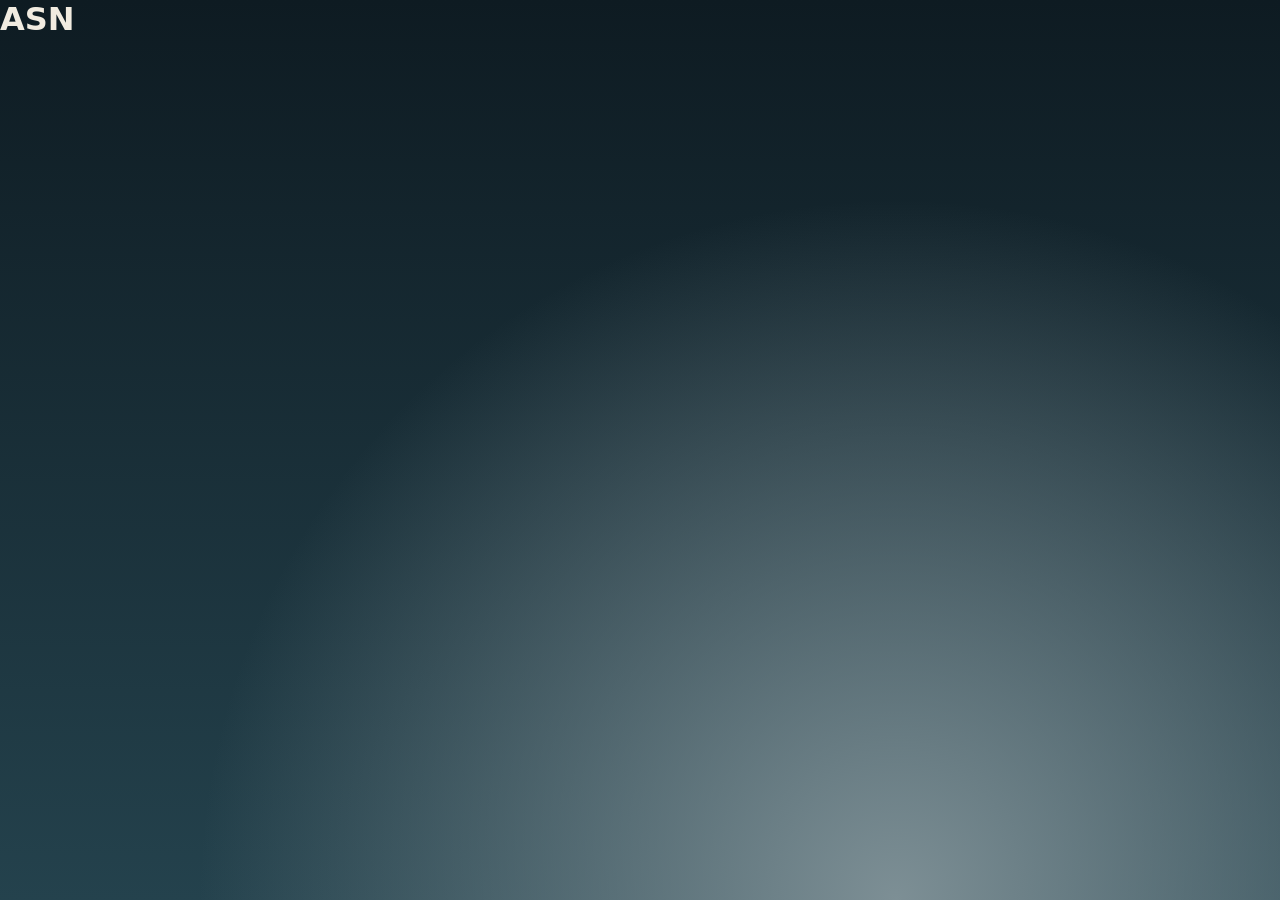
==== asn.html @ d5f66e21 "Add files via upload" ====
<!DOCTYPE html>
<html lang="id">
<head>
  <meta charset="UTF-8">
  <meta name="viewport" content="width=device-width, initial-scale=1">
  <title>ASN — Enggar</title>
  <link rel="stylesheet" href="style.css">
</head>
<body>
  <main>
    <h1>ASN</h1>
  </main>
</body>
</html>
---- style.css ----
/* ==================== WARNA DAN FONT ==================== */
:root {
  --laut-gelap: #0e1b22;
  --laut-tengah: #24424d;
  --senja: #7d8f95;
  --pasir: #f1ebe0;
  --pasir-redup: rgba(241, 235, 224, 0.72);
  --huruf-kutipan: "Cormorant Garamond", Georgia, serif;
  --huruf-menu: "DM Sans", system-ui, sans-serif;
}

/* ==================== DASAR HALAMAN ==================== */
* {
  box-sizing: border-box;
  margin: 0;
  padding: 0;
}

html {
  min-height: 100%;
  scroll-behavior: smooth;
}

body {
  min-height: 100%;
  overflow-x: hidden;
  color: var(--pasir);
  font-family: var(--huruf-menu);
  background:
    radial-gradient(ellipse at 70% 100%, var(--senja) 0%, transparent 55%),
    linear-gradient(180deg, var(--laut-gelap) 0%, var(--laut-tengah) 100%);
}

/* ==================== VIDEO DAN LAPISAN LATAR ==================== */
.latar {
  position: fixed;
  inset: 0;
  z-index: 0;
  width: 100%;
  height: 100%;
  object-fit: cover;
}

.lapisan {
  position: fixed;
  inset: 0;
  z-index: 1;
  pointer-events: none;
  background: linear-gradient(
    90deg,
    rgba(14, 27, 34, 0.62),
    rgba(14, 27, 34, 0.28)
  );
}

/* ==================== HEADER DAN MENU ==================== */
.atas {
  position: absolute;
  top: 0;
  right: 0;
  left: 0;
  z-index: 5;
  display: flex;
  align-items: center;
  justify-content: space-between;
  gap: 20px;
  padding: 24px clamp(20px, 5vw, 64px);
}

.logo {
  display: inline-flex;
  align-items: center;
  gap: 12px;
  color: var(--pasir);
  text-decoration: none;
}

.logo-gambar {
  display: block;
  width: 64px;
  height: 64px;
  flex-shrink: 0;
  object-fit: cover;
  border-radius: 50%;
}

.logo span {
  font-family: var(--huruf-kutipan);
  font-size: 30px;
  font-weight: 500;
  letter-spacing: 0.03em;
}

.menu {
  display: flex;
  align-items: center;
  justify-content: center;
  gap: 6px;
  padding: 6px;
  border: 1px solid rgba(241, 235, 224, 0.12);
  border-radius: 999px;
  background: rgba(14, 27, 34, 0.38);
  backdrop-filter: blur(10px);
  -webkit-backdrop-filter: blur(10px);
}

.menu a {
  padding: 9px 14px;
  border-radius: 999px;
  color: var(--pasir);
  font-size: 0.9rem;
  text-decoration: none;
  transition: background 0.2s ease;
}

.menu a:hover,
.menu a:focus-visible {
  background: rgba(241, 235, 224, 0.17);
}

a:focus-visible {
  outline: 2px solid var(--pasir);
  outline-offset: 3px;
}

/* ==================== BAGIAN KUTIPAN ==================== */
.beranda {
  position: relative;
  z-index: 2;
  display: flex;
  align-items: center;
  min-height: 100vh;
  min-height: 100svh;
  padding: 140px clamp(24px, 8vw, 140px) 100px;
}

.kutipan {
  width: min(100%, 62rem);
  padding-left: clamp(18px, 3vw, 44px);
  border-left: 1px solid var(--pasir-redup);
  transition: opacity 0.8s ease;
}

.kutipan.memudar {
  opacity: 0;
}

#teks-kutipan {
  font-family: var(--huruf-kutipan);
  font-size: clamp(2.4rem, 5.2vw, 4.6rem);
  font-weight: 400;
  line-height: 1.08;
  letter-spacing: -0.01em;
}

#terjemahan-kutipan {
  max-width: 44rem;
  margin-top: 1.2rem;
  color: var(--pasir-redup);
  font-family: var(--huruf-kutipan);
  font-size: clamp(1.1rem, 1.8vw, 1.45rem);
  font-style: italic;
  line-height: 1.4;
}

.kutipan footer {
  margin-top: 1.2rem;
  color: var(--pasir-redup);
  font-size: 0.9rem;
}

.petunjuk-gulir {
  position: absolute;
  bottom: 26px;
  left: 50%;
  display: flex;
  align-items: center;
  gap: 8px;
  color: var(--pasir-redup);
  font-size: 0.85rem;
  text-decoration: none;
  transform: translateX(-50%);
}

.panah-bawah {
  font-size: 1.2rem;
  animation: gerak-panah 1.5s ease-in-out infinite;
}

@keyframes gerak-panah {
  0%,
  100% {
    transform: translateY(0);
  }

  50% {
    transform: translateY(5px);
  }
}

/* ==================== BAGIAN KARTU MENU ==================== */
.pilihan-menu {
  position: relative;
  z-index: 2;
  min-height: 100vh;
  min-height: 100svh;
  padding: 110px clamp(20px, 6vw, 80px) 70px;
  background: rgba(8, 19, 24, 0.7);
}

.judul-pilihan {
  margin-bottom: 30px;
  text-align: center;
}

.judul-pilihan p {
  margin-bottom: 6px;
  color: var(--pasir-redup);
  font-size: 0.8rem;
  letter-spacing: 0.16em;
  text-transform: uppercase;
}

.judul-pilihan h1 {
  font-family: var(--huruf-kutipan);
  font-size: clamp(2rem, 4vw, 3.3rem);
  font-weight: 400;
}

.kartu-grid {
  display: grid;
  grid-template-columns: repeat(4, minmax(0, 1fr));
  gap: 18px;
}

.kartu {
  position: relative;
  display: flex;
  min-height: 360px;
  overflow: hidden;
  flex-direction: column;
  justify-content: space-between;
  padding: 20px;
  border: 1px solid rgba(241, 235, 224, 0.2);
  border-radius: 20px;
  color: white;
  text-decoration: none;
  background-color: #24424d;
  background-image:
    linear-gradient(180deg, rgba(7, 18, 23, 0.08), rgba(7, 18, 23, 0.82)),
    var(--gambar-kartu);
  background-position: center;
  background-size: cover;
  transition:
    transform 0.25s ease,
    border-color 0.25s ease;
}

.kartu:hover,
.kartu:focus-visible {
  z-index: 1;
  border-color: rgba(241, 235, 224, 0.75);
  transform: translateY(-6px);
}

.nomor-kartu {
  align-self: flex-start;
  padding: 6px 10px;
  border: 1px solid rgba(255, 255, 255, 0.38);
  border-radius: 999px;
  background: rgba(10, 20, 25, 0.35);
  font-size: 0.75rem;
}

.isi-kartu h2 {
  margin-bottom: 6px;
  font-family: var(--huruf-kutipan);
  font-size: clamp(1.8rem, 3vw, 2.6rem);
  font-weight: 500;
}

.isi-kartu > span {
  color: rgba(255, 255, 255, 0.85);
  font-size: 0.85rem;
}

/* ==================== INSTAGRAM DAN TOMBOL KE ATAS ==================== */
.instagram,
.tombol-keatas {
  position: fixed;
  z-index: 10;
  display: flex;
  width: 44px;
  height: 44px;
  align-items: center;
  justify-content: center;
  border: 1px solid var(--pasir-redup);
  border-radius: 50%;
  color: var(--pasir);
  background: rgba(14, 27, 34, 0.65);
  backdrop-filter: blur(8px);
  -webkit-backdrop-filter: blur(8px);
  text-decoration: none;
  transition:
    opacity 0.25s ease,
    transform 0.25s ease,
    background 0.25s ease;
}

.instagram {
  right: 24px;
  bottom: 24px;
}

.instagram svg {
  width: 20px;
  height: 20px;
  fill: none;
  stroke: currentColor;
  stroke-width: 1.7;
}

.instagram:hover {
  color: #f5a6c8;
  transform: translateY(-2px);
}

.tombol-keatas {
  right: 24px;
  bottom: 78px;
  font-size: 1.3rem;
  opacity: 0;
  pointer-events: none;
}

.tombol-keatas.tampil {
  opacity: 1;
  pointer-events: auto;
}

.tombol-keatas:hover {
  transform: translateY(-3px);
}

/* ==================== TABLET ==================== */
@media (max-width: 900px) {
  .kartu-grid {
    grid-template-columns: repeat(2, minmax(0, 1fr));
  }

  .kartu {
    min-height: 300px;
  }
}

/* ==================== HP ==================== */
@media (max-width: 640px) {
  .atas {
    flex-direction: column;
    align-items: center;
    gap: 12px;
    padding: 14px 12px;
  }

  .logo {
    gap: 8px;
  }

  .logo-gambar {
    width: 42px;
    height: 42px;
  }

  .logo span {
    font-size: 24px;
  }

  .menu {
    width: 100%;
    gap: 2px;
    padding: 4px;
  }

  .menu a {
    flex: 1;
    padding: 8px 4px;
    font-size: clamp(0.68rem, 2.8vw, 0.82rem);
    text-align: center;
  }

  .beranda {
    align-items: center;
    min-height: 100vh;
    min-height: 100svh;
    padding: 145px 22px 90px;
  }

  .kutipan {
    padding-left: 16px;
  }

  #teks-kutipan {
    font-size: clamp(2.2rem, 9vw, 3.2rem);
    line-height: 1.08;
  }

  #terjemahan-kutipan {
    margin-top: 1rem;
    font-size: 1.05rem;
  }

  .kutipan footer {
    margin-top: 1rem;
    font-size: 0.8rem;
  }

  .petunjuk-gulir {
    bottom: 22px;
  }

  .pilihan-menu {
    min-height: 100vh;
    min-height: 100svh;
    padding: 105px 16px 85px;
  }

  .judul-pilihan {
    margin-bottom: 20px;
  }

  .judul-pilihan h1 {
    font-size: 2rem;
  }

  .kartu-grid {
    grid-template-columns: repeat(2, minmax(0, 1fr));
    gap: 12px;
  }

  .kartu {
    min-height: 220px;
    padding: 14px;
    border-radius: 16px;
  }

  .isi-kartu h2 {
    font-size: 1.7rem;
  }

  .isi-kartu > span {
    font-size: 0.75rem;
  }

  .instagram {
    right: 16px;
    bottom: 16px;
  }

  .tombol-keatas {
    right: 16px;
    bottom: 68px;
  }
}

/* HP yang sangat sempit: satu kartu per baris */
@media (max-width: 380px) {
  .kartu-grid {
    grid-template-columns: 1fr;
  }

  .kartu {
    min-height: 200px;
  }
}

/* Hormati pengaturan pengurangan animasi perangkat */
@media (prefers-reduced-motion: reduce) {
  html {
    scroll-behavior: auto;
  }

  *,
  *::before,
  *::after {
    animation-duration: 0.01ms !important;
    animation-iteration-count: 1 !important;
    transition-duration: 0.01ms !important;
  }
}
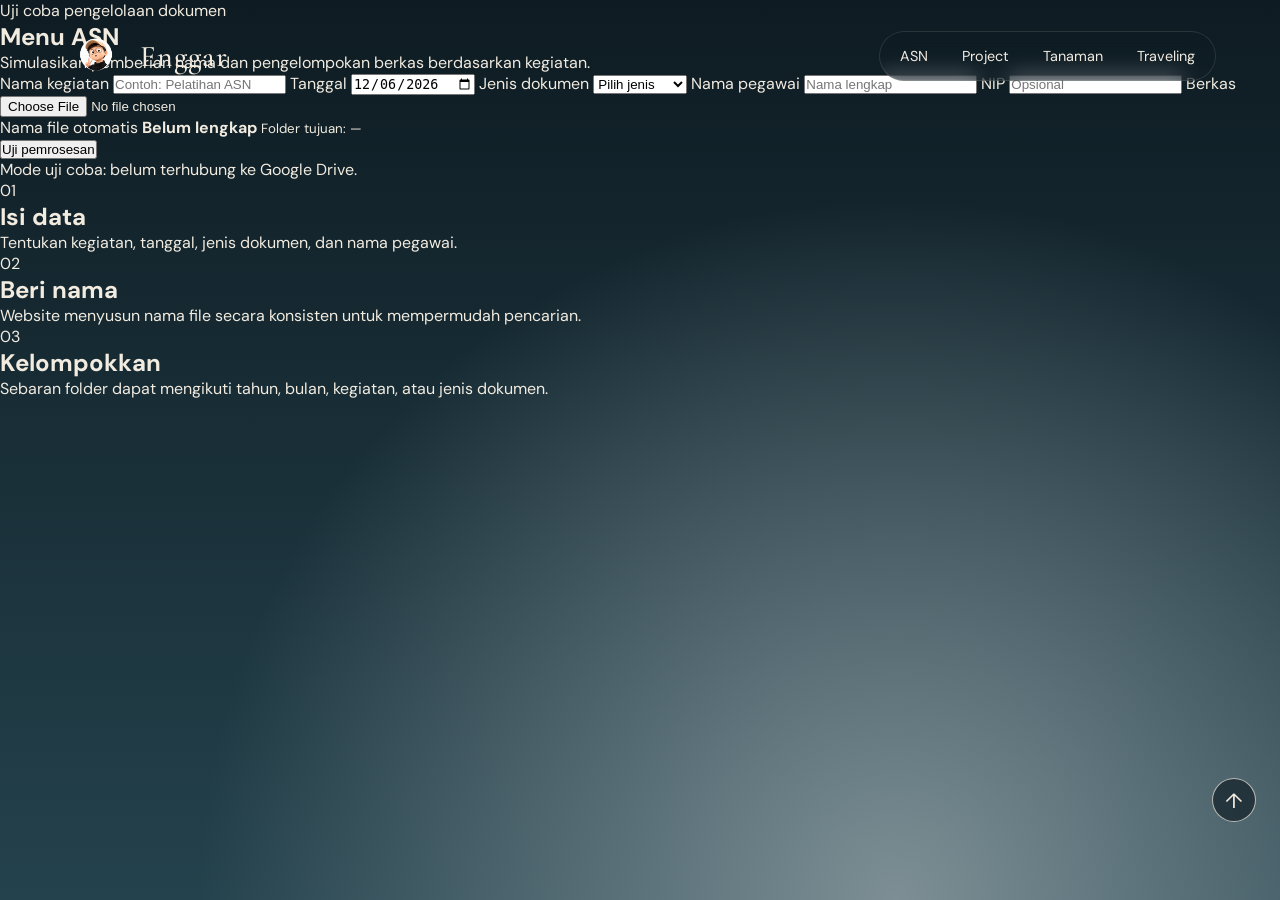
==== commit 70596747: "Build an interactive ASN menu test page" ====
--- a/asn.html
+++ b/asn.html
@@ -3,12 +3,170 @@
 <head>
   <meta charset="UTF-8">
   <meta name="viewport" content="width=device-width, initial-scale=1">
+  <meta name="theme-color" content="#0e1b22">
   <title>ASN — Enggar</title>
+  <link rel="preconnect" href="https://fonts.googleapis.com">
+  <link rel="preconnect" href="https://fonts.gstatic.com" crossorigin>
+  <link href="https://fonts.googleapis.com/css2?family=Cormorant+Garamond:ital,wght@0,400;0,500;1,400&family=DM+Sans:wght@400;500&display=swap" rel="stylesheet">
   <link rel="stylesheet" href="style.css">
 </head>
-<body>
-  <main>
-    <h1>ASN</h1>
+<body class="halaman-asn" id="atas">
+  <header class="atas">
+    <a href="index.html" class="logo" aria-label="Kembali ke beranda Enggar">
+      <img src="assets/logo.png" alt="" class="logo-gambar">
+      <span>Enggar</span>
+    </a>
+
+    <nav class="menu" aria-label="Menu utama">
+      <a href="asn.html" aria-current="page">ASN</a>
+      <a href="Project.html">Project</a>
+      <a href="Tanaman.html">Tanaman</a>
+      <a href="Traveling.html">Traveling</a>
+    </nav>
+  </header>
+
+  <main class="kanvas-asn">
+    <section class="judul-asn" aria-labelledby="judul-halaman">
+      <p class="label-asn">Uji coba pengelolaan dokumen</p>
+      <h1 id="judul-halaman">Menu ASN</h1>
+      <p>Simulasikan pemberian nama dan pengelompokan berkas berdasarkan kegiatan.</p>
+    </section>
+
+    <section class="panel-asn" aria-label="Form uji coba dokumen ASN">
+      <form id="form-asn" novalidate>
+        <div class="field-grid">
+          <label>
+            Nama kegiatan
+            <input id="kegiatan" name="kegiatan" type="text" placeholder="Contoh: Pelatihan ASN" required>
+          </label>
+
+          <label>
+            Tanggal
+            <input id="tanggal" name="tanggal" type="date" required>
+          </label>
+
+          <label>
+            Jenis dokumen
+            <select id="jenis" name="jenis" required>
+              <option value="">Pilih jenis</option>
+              <option value="Undangan">Undangan</option>
+              <option value="Daftar Hadir">Daftar Hadir</option>
+              <option value="Notulen">Notulen</option>
+              <option value="Laporan">Laporan</option>
+              <option value="Sertifikat">Sertifikat</option>
+            </select>
+          </label>
+
+          <label>
+            Nama pegawai
+            <input id="pegawai" name="pegawai" type="text" placeholder="Nama lengkap" required>
+          </label>
+
+          <label>
+            NIP
+            <input id="nip" name="nip" type="text" inputmode="numeric" placeholder="Opsional">
+          </label>
+
+          <label>
+            Berkas
+            <input id="berkas" name="berkas" type="file" accept=".pdf,.jpg,.jpeg,.png,.doc,.docx" required>
+          </label>
+        </div>
+
+        <div class="pratinjau-asn" aria-live="polite">
+          <span>Nama file otomatis</span>
+          <strong id="nama-file">Belum lengkap</strong>
+          <small id="folder-tujuan">Folder tujuan: —</small>
+        </div>
+
+        <button class="tombol-asn" type="submit">Uji pemrosesan</button>
+        <p class="catatan-asn" id="status-asn">Mode uji coba: belum terhubung ke Google Drive.</p>
+      </form>
+    </section>
+
+    <section class="alur-asn" aria-label="Alur uji coba">
+      <article><span>01</span><h2>Isi data</h2><p>Tentukan kegiatan, tanggal, jenis dokumen, dan nama pegawai.</p></article>
+      <article><span>02</span><h2>Beri nama</h2><p>Website menyusun nama file secara konsisten untuk mempermudah pencarian.</p></article>
+      <article><span>03</span><h2>Kelompokkan</h2><p>Sebaran folder dapat mengikuti tahun, bulan, kegiatan, atau jenis dokumen.</p></article>
+    </section>
   </main>
+
+  <a class="tombol-keatas tampil" href="#atas" aria-label="Kembali ke atas">↑</a>
+
+  <script>
+    const form = document.getElementById("form-asn");
+    const kegiatan = document.getElementById("kegiatan");
+    const tanggal = document.getElementById("tanggal");
+    const jenis = document.getElementById("jenis");
+    const pegawai = document.getElementById("pegawai");
+    const nip = document.getElementById("nip");
+    const berkas = document.getElementById("berkas");
+    const namaFile = document.getElementById("nama-file");
+    const folderTujuan = document.getElementById("folder-tujuan");
+    const status = document.getElementById("status-asn");
+
+    tanggal.value = new Date().toISOString().slice(0, 10);
+
+    function bersihkanNama(teks) {
+      return teks
+        .normalize("NFD")
+        .replace(/[\u0300-\u036f]/g, "")
+        .replace(/[^a-zA-Z0-9]+/g, " ")
+        .trim()
+        .replace(/\s+/g, "_");
+    }
+
+    function dapatkanEkstensi(nama) {
+      const bagian = nama.split(".");
+      return bagian.length > 1 ? `.${bagian.pop().toLowerCase()}` : "";
+    }
+
+    function perbaruiPratinjau() {
+      const tanggalDipilih = tanggal.value;
+      const bagianTanggal = tanggalDipilih ? tanggalDipilih.split("-") : [];
+
+      if (!tanggalDipilih || !kegiatan.value.trim() || !jenis.value || !pegawai.value.trim()) {
+        namaFile.textContent = "Belum lengkap";
+        folderTujuan.textContent = "Folder tujuan: —";
+        return;
+      }
+
+      const [tahun, bulan, hari] = bagianTanggal;
+      const namaBersih = bersihkanNama(pegawai.value);
+      const nipBersih = nip.value.replace(/[^0-9]/g, "");
+      const identitas = nipBersih ? `${namaBersih}_${nipBersih}` : namaBersih;
+      const ekstensi = berkas.files[0] ? dapatkanEkstensi(berkas.files[0].name) : ".pdf";
+
+      namaFile.textContent = `${tahun}-${bulan}-${hari}_${bersihkanNama(kegiatan.value)}_${jenis.value.replace(/\s+/g, "_")}_${identitas}${ekstensi}`;
+      folderTujuan.textContent = `Folder tujuan: ASN/${tahun}/${bulan}_${namaBulan(bulan)}/${bersihkanNama(kegiatan.value)}`;
+    }
+
+    function namaBulan(nomor) {
+      const bulan = ["", "Januari", "Februari", "Maret", "April", "Mei", "Juni", "Juli", "Agustus", "September", "Oktober", "November", "Desember"];
+      return bulan[Number(nomor)] || "";
+    }
+
+    [kegiatan, tanggal, jenis, pegawai, nip, berkas].forEach((elemen) => {
+      elemen.addEventListener("input", perbaruiPratinjau);
+      elemen.addEventListener("change", perbaruiPratinjau);
+    });
+
+    form.addEventListener("submit", (event) => {
+      event.preventDefault();
+
+      if (!form.checkValidity()) {
+        status.textContent = "Lengkapi data dan pilih berkas sebelum memulai uji coba.";
+        status.className = "catatan-asn gagal";
+        form.reportValidity();
+        return;
+      }
+
+      perbaruiPratinjau();
+      status.textContent = `Berhasil diuji: “${namaFile.textContent}”. Google Apps Script belum dijalankan pada mode ini.`;
+      status.className = "catatan-asn berhasil";
+    });
+
+    perbaruiPratinjau();
+  </script>
 </body>
-</html>+</html>
